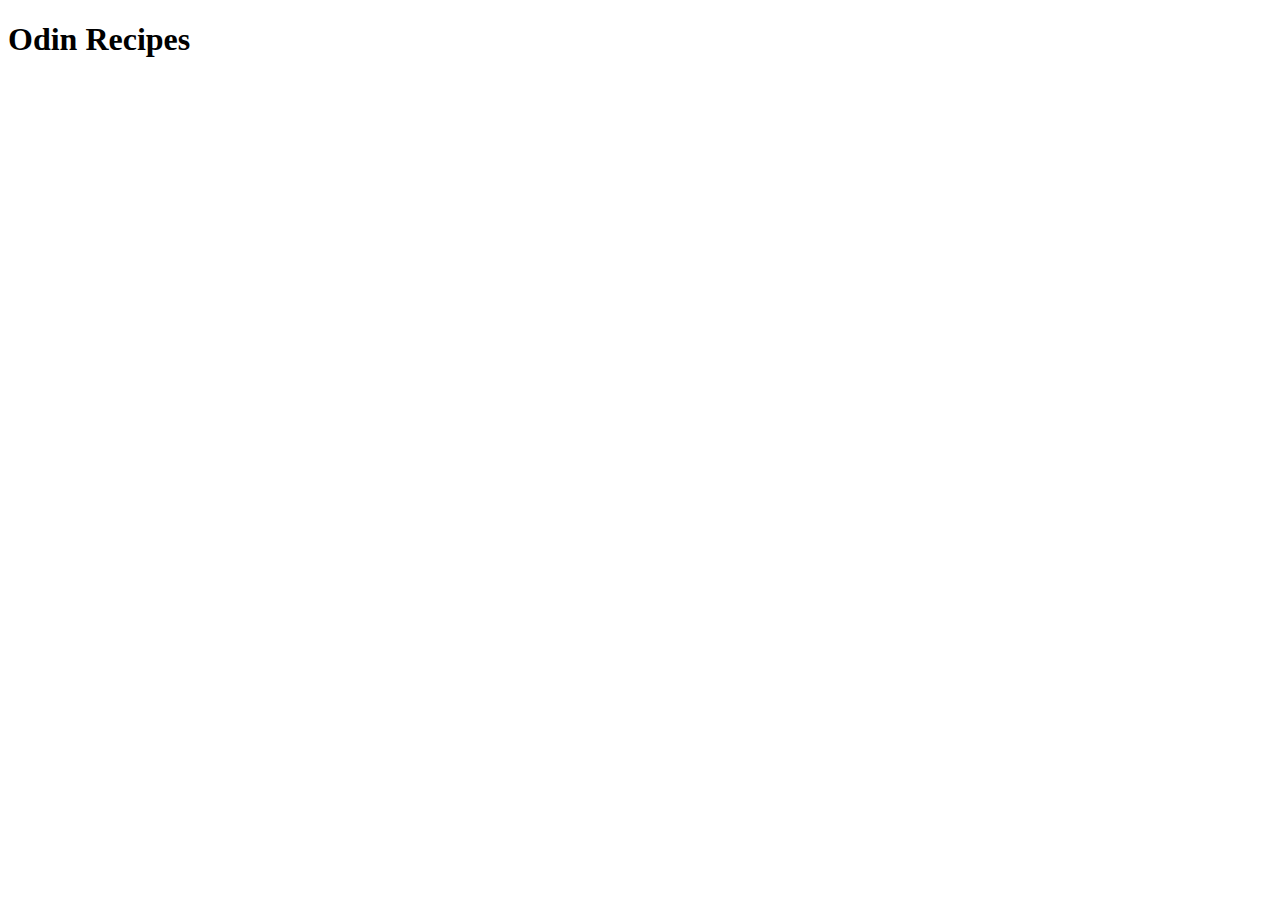
==== index.html @ 24cfe8ab "Added index.html with the title "Odin Recipes"" ====
<!DOCTYPE html>
<html lang="en">
<head>
    <meta charset="UTF-8">
    <meta http-equiv="X-UA-Compatible" content="IE=edge">
    <meta name="viewport" content="width=device-width, initial-scale=1.0">
    <title>Odin Recipes</title>
</head>
<body>
    <h1>Odin Recipes</h1>
</body>
</html>
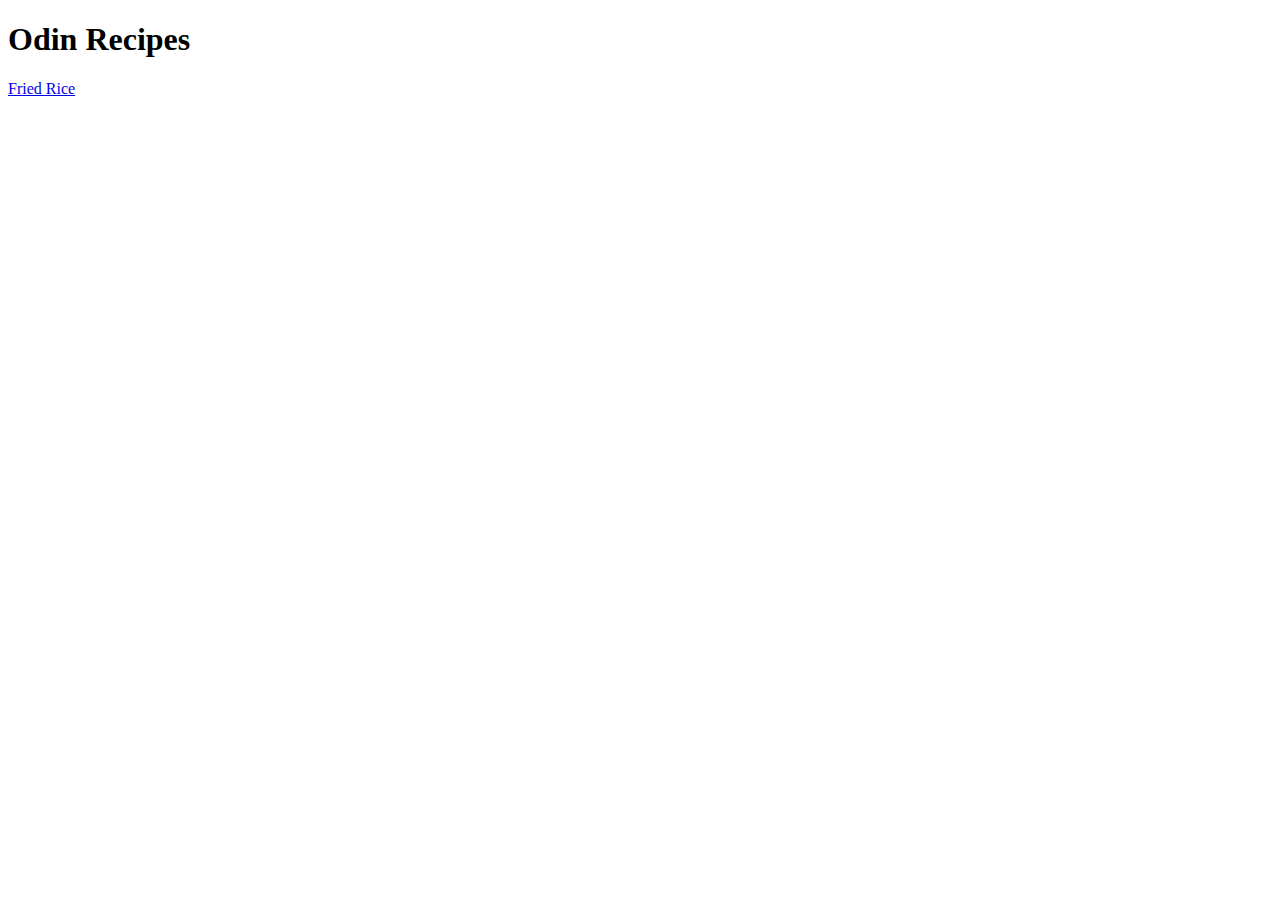
==== commit 6b090abb: "Added link to friedrice.html." ====
--- a/index.html
+++ b/index.html
@@ -8,5 +8,7 @@
 </head>
 <body>
     <h1>Odin Recipes</h1>
+
+    <a href="recipes/friedrice.html">Fried Rice</a>
 </body>
 </html>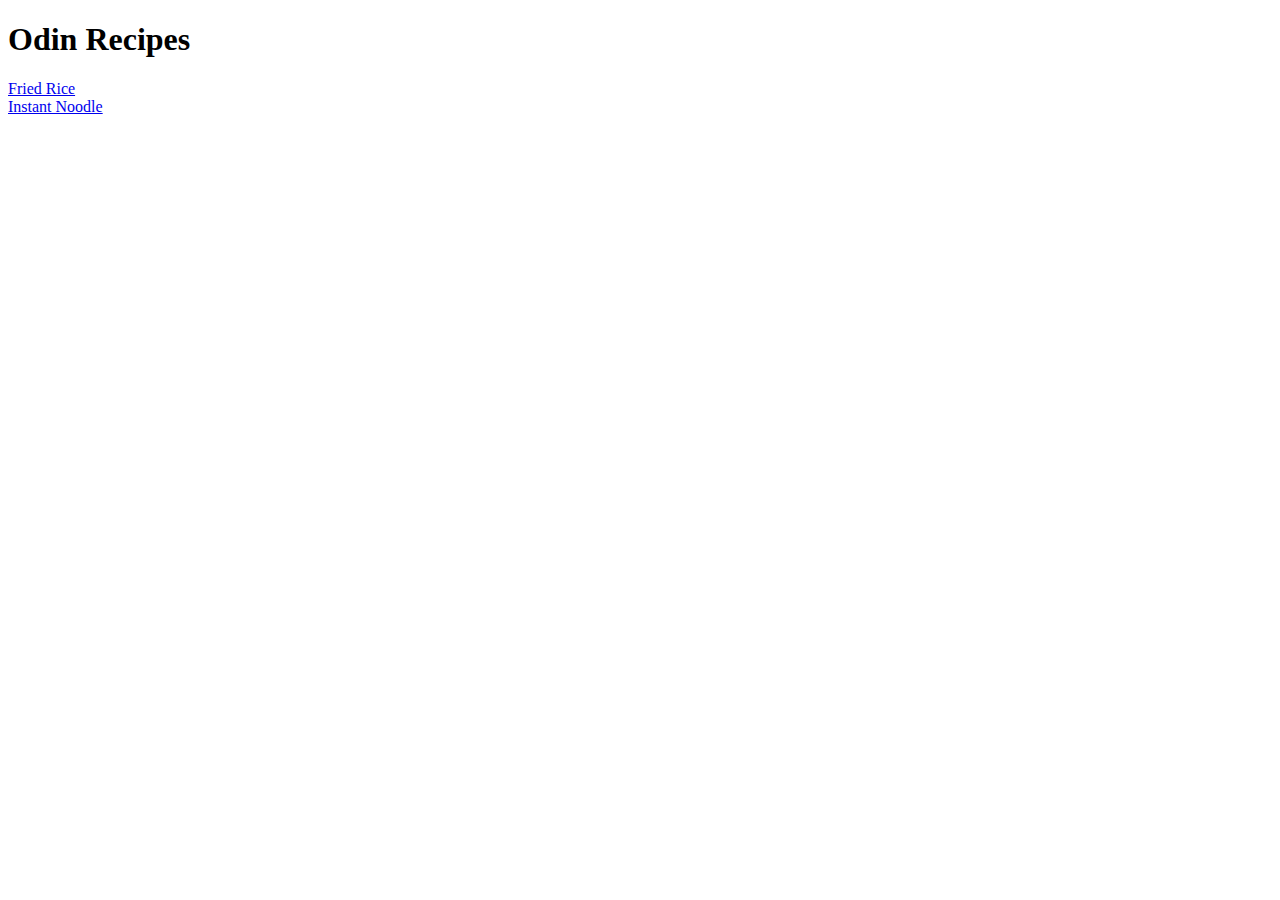
==== commit 48c96171: "Added link to instantnoodle.html" ====
--- a/index.html
+++ b/index.html
@@ -9,6 +9,7 @@
 <body>
     <h1>Odin Recipes</h1>
 
-    <a href="recipes/friedrice.html">Fried Rice</a>
+    <a href="recipes/friedrice.html">Fried Rice</a><br>
+    <a href="recipes/instantnoodle.html">Instant Noodle</a>
 </body>
 </html>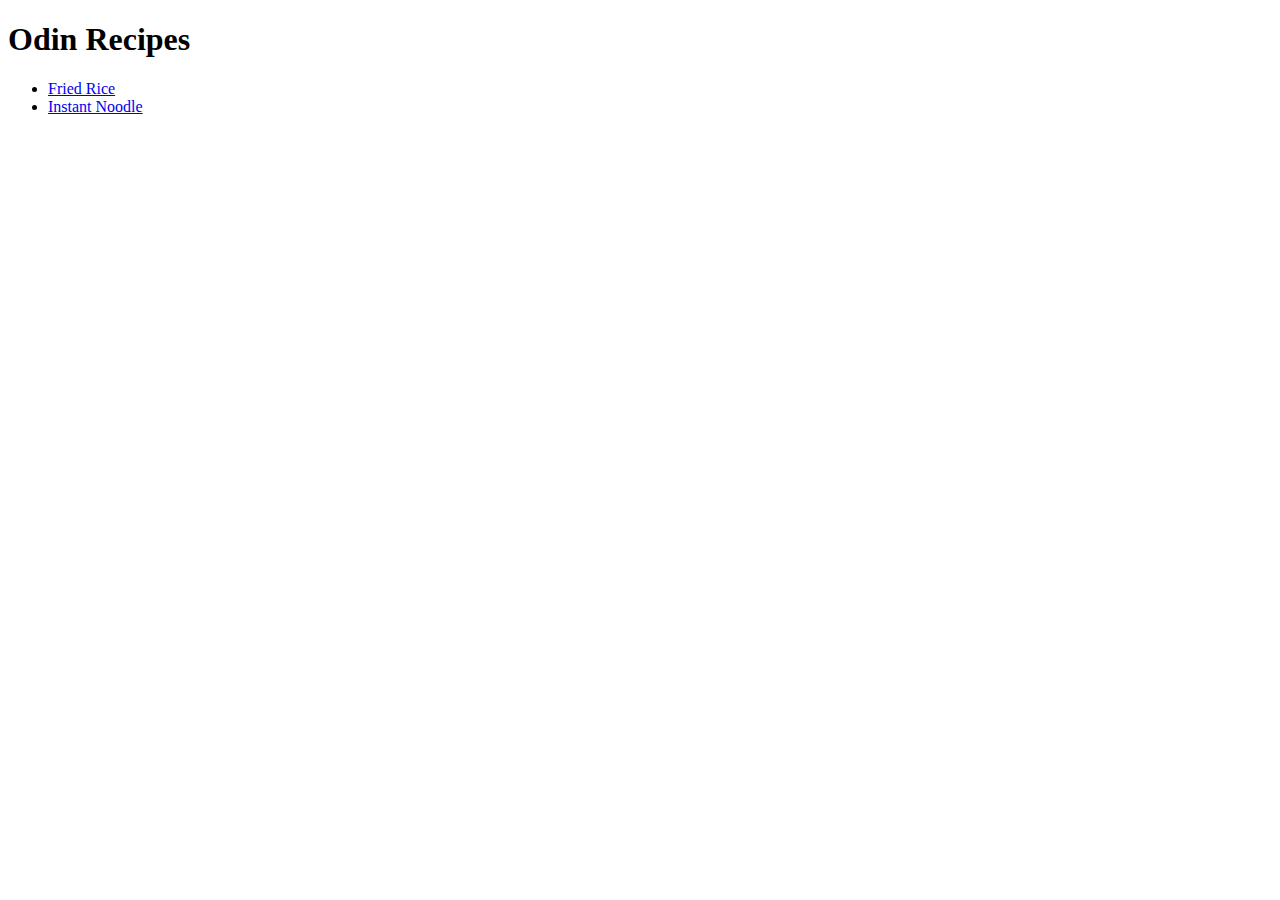
==== commit a6ff6ee8: "Put the recipes into unordered list" ====
--- a/index.html
+++ b/index.html
@@ -9,7 +9,10 @@
 <body>
     <h1>Odin Recipes</h1>
 
-    <a href="recipes/friedrice.html">Fried Rice</a><br>
-    <a href="recipes/instantnoodle.html">Instant Noodle</a>
+    <ul>
+        <li><a href="recipes/friedrice.html">Fried Rice</a></li>
+        <li><a href="recipes/instantnoodle.html">Instant Noodle</a></li>
+    </ul>
+    
 </body>
 </html>